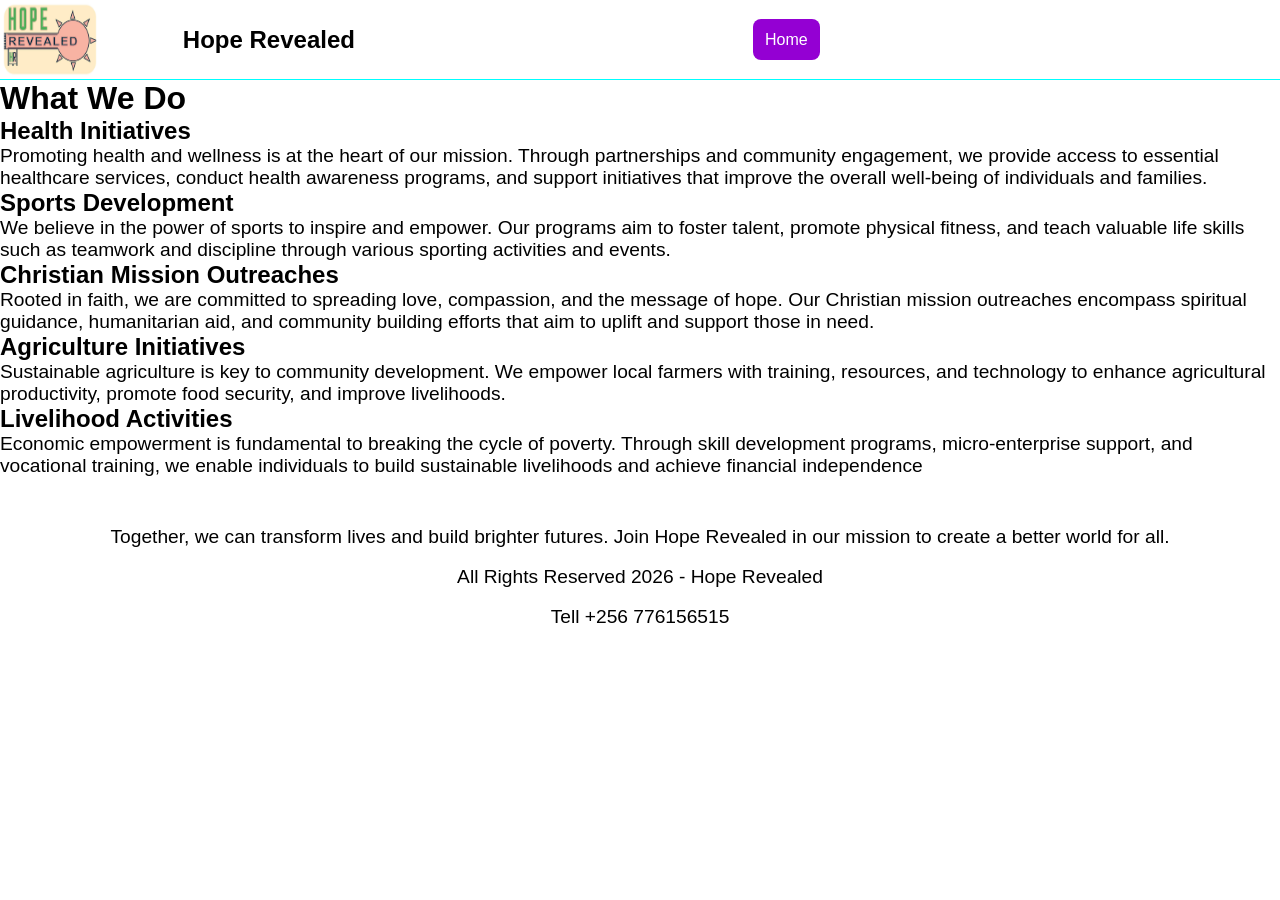
==== src/templates/whatwedo.html @ 0db3e8a1 "new feature" ====
<!DOCTYPE html>
<html lang="en">
  <head>
    <meta charset="UTF-8" />
    <meta name="viewport" content="width=device-width, initial-scale=1.0" />
    <title>What We Do</title>
    <link rel="stylesheet" href="../css/layout.css" />
    <link rel="stylesheet" href="../css/style.css" />
    <link rel="stylesheet" href="../css/mediaqueries.css" />
  </head>
  <body>
    <div class="wrapper">
      <header class="header" id="header">
        <img class="logo" src="../assets/images/logo.jpg" alt="Hope Revealed" />
        <h2>Hope Revealed</h2>
        <ul>
          <li><a href="/index.html">Home</a></li>
        </ul>
      </header>

      <main class="whatwedo">
        <div>
          <h1>What We Do</h1>
        </div>
        <div>
          <h2>Health Initiatives</h2>
          <p>
            Promoting health and wellness is at the heart of our mission.
            Through partnerships and community engagement, we provide access to
            essential healthcare services, conduct health awareness programs,
            and support initiatives that improve the overall well-being of
            individuals and families.
          </p>
        </div>
        <div>
          <h2>Sports Development</h2>
          <p>
            We believe in the power of sports to inspire and empower. Our
            programs aim to foster talent, promote physical fitness, and teach
            valuable life skills such as teamwork and discipline through various
            sporting activities and events.
          </p>
        </div>
        <div>
          <h2>Christian Mission Outreaches</h2>
          <p>
            Rooted in faith, we are committed to spreading love, compassion, and
            the message of hope. Our Christian mission outreaches encompass
            spiritual guidance, humanitarian aid, and community building efforts
            that aim to uplift and support those in need.
          </p>
        </div>
        <div>
          <h2>Agriculture Initiatives</h2>
          <p>
            Sustainable agriculture is key to community development. We empower
            local farmers with training, resources, and technology to enhance
            agricultural productivity, promote food security, and improve
            livelihoods.
          </p>
        </div>
        <div>
          <h2>Livelihood Activities</h2>
          <p>
            Economic empowerment is fundamental to breaking the cycle of
            poverty. Through skill development programs, micro-enterprise
            support, and vocational training, we enable individuals to build
            sustainable livelihoods and achieve financial independence
          </p>
        </div>
      </main>
      <footer class="footer" id="footer">
        <p class="text">
          Together, we can transform lives and build brighter futures. Join Hope
          Revealed in our mission to create a better world for all.
        </p>
        <p class="copyright">
          All Rights Reserved <span class="year"></span> - Hope Revealed
        </p>
        <p class="contactnumber">Tell +256 776156515</p>
      </footer>
    </div>
    <script src="../js/script.js"></script>
  </body>
</html>
---- src/css/layout.css ----
/* LAYOUT */

.wrapper {
  width: 100%;
  height: 100%;
  display: grid;
  grid-template-rows: 80px auto 200px;
}
.header {
  display: grid;
  grid-template-columns: 1fr 3fr 3fr;
  align-items: center;
}
.main {
  display: grid;
  /* grid-template-rows: 6, repeat(1fr); */
}
.footer {
  display: grid;
  grid-template-columns: repeat(1, 1fr);
  align-items: center;
  justify-items: center;
  grid-template-rows: repeat(5, 2fr);
}
.footer p {
  margin: 8px;
}
.footer p.text {
  grid-row: 2;
  text-align: center;
}
.footer p.copyright {
  grid-row: 3;
}
.footer p.contactnumber {
  grid-row: 4;
}


.header h2 {
  width: 100%;
}

.header ul {
  display: grid;
  grid-template-columns: 1fr 1fr 1fr 1fr 1fr;
  justify-items: center;
}

/* SECTIONS */

section.hero {
  width: 100%;
  height: 100vh;
  display: flex;
  align-items: center;
  justify-content: space-around;
}
section.about {
  width: 100%;
  height: 100vh;
  display: grid;
  grid-template-rows: 2fr 1fr 3fr 4fr 1fr;
  justify-items: center;
}

section.about h2 {
  grid-row: 2;
}
section.about p {
  grid-row: 3;
  width: 80%;
  text-align: center;
}
section.about .about-images {
  grid-row: 4 / 5;
  display: grid;
  grid-template-columns: 1fr 1fr 1fr;
  gap: 12px;
  padding: 12px;
}
section.about .about-images img {
  width: 100%;
  height: 100%;
}

section.ourmission {
  width: 100%;
  height: 100%;
  display: grid;
  grid-template-rows: 2fr 1fr 4fr 4fr 1fr;
  grid-template-columns: 4fr 1fr 6fr;
  justify-items: center;
}
section.ourmission h2 {
  grid-row: 2;
  grid-column: 1 / 3;
  width: 100%;
  text-align: center;
}
section.ourmission p {
  grid-row: 3;
  grid-column: 1 / 3;
  width: 100%;
  text-align: center;
}
section.ourmission .our-mission-image {
  grid-row: 1 / 4;
  grid-column: 3;
  width: 100%;
  height: 100%;
}
section.ourmission .our-mission-images {
  grid-row: 4;
  grid-column: 1 / -1;
  display: grid;
  grid-template-columns: 1fr 1fr 1fr 1fr;
  gap: 12px;
  padding: 12px;
}
section.ourmission .our-mission-images img,
section.ourmission .our-mission-image img {
  width: 100%;
  height: 100%;
}

  section.getinvolved {
    width: 100%;
    height: 100vh;
    display: grid;
    grid-template-rows: 2fr 1fr 4fr 4fr 2fr;
    justify-items: center;
  }
  
  section.getinvolved h2 {
    grid-row: 2;
  }
  section.getinvolved p {
    grid-row: 3;
    width: 80%;
    text-align: center;
  }


  section.getinvolved .getinvolved-images {
    grid-row: 4;
    grid-column: 1 / -1;
    display: grid;
    grid-template-columns: 1fr 4fr 4fr 1fr;
    gap: 12px;
    padding: 12px;
  }
  section.getinvolved .getinvolved-images img:nth-child(1) {
    width: 100%;
    height: 100%;
    grid-column: 2;
  }
  section.getinvolved .getinvolved-images img:nth-child(2) {
    width: 100%;
    height: 100%;
    grid-column: 3;
  }



  section.contactus {
    width: 100%;
    height: 100vh;
    display: grid;
    grid-template-rows: 2fr 2fr 1fr 4fr 2fr;
    justify-items: center;
  }
  
  section.contactus h2 {
    grid-row: 3;
  }
  section.contactus p {
    grid-row: 4;
    width: 80%;
    text-align: center;
  }
---- src/css/style.css ----
* {
  font-family: "Dosis", sans-serif;
  scroll-behavior: smooth;
  margin: 0px;
  padding: 0px;
  transition: 0.5s;
}

p {
  font-size: larger;
}

.logo {
  width: 100px;
  height: 100%;
}


.wrapper {
  width: 100%;
}
.header {
  border-bottom: 1px solid cyan;
}
.main {
}
.footer {
  /* height: 10vh; */
}

.header h2 {
    width: 100%;
}

.header ul {
    width: 100%;
    list-style: none;
}
.header ul li a{
    text-decoration: none;
    width: 100%;
    padding: 12px;
    color: white;
    background-color: darkviolet;
    border-radius: 8px;
    
}
.header ul li a:hover{
    background-color: rgb(210, 107, 255);
    scale: 122%;

}


/* SECTIONS */


section.hero {
}
section.about {
    background-color: lightblue;
}

section.about h2 {
}
section.about p {
}
section.about .about-images {
}
section.about .about-images img {
}


section.ourmission {
    background-color: salmon;
}
section.ourmission h2 {
}
section.ourmission p {
}
section.ourmission .our-mission-image {
}
section.ourmission .our-mission-images {
}
section.ourmission .our-mission-images img, section.ourmission .our-mission-image img {
}


section.getinvolved {
    background-color: darkslategrey;
  }

  section.contactus {
    background-color: rgb(28, 163, 96);
  }

/*
@keyframes appear {
    from {
        opacity: 0;
        scale: 0.5;
    }
    to {
        opacity: 1;
        scale: 1;
    }
}

section div {
animation: appear linear;
animation-timeline: view();
animation-range: entry 0% cover 40%;
}

*/
---- src/css/mediaqueries.css ----
/* MEDIA QUERIES */

@media screen and (max-width: 800px) {
  section.ourmission {
    width: 100%;
    height: 100%;
    display: grid;
    grid-template-rows: 100px 50px 200px 200px 1fr 100px;
    grid-template-columns: 4fr 1fr 6fr;
    justify-items: center;
    background-color: rgb(250, 250, 250);
  }
  section.ourmission h2 {
    grid-row: 2;
    grid-column: 1 / 4;
    width: 100%;
    text-align: center;
  }
  section.ourmission p {
    grid-row: 3;
    grid-column: 1 / 4;
    width: 80%;
    text-align: center;
  }
  section.ourmission .our-mission-image {
    grid-row: 4;
    grid-column: 1 / 4;
  }
  section.ourmission .our-mission-images {
    grid-row: 5;
    grid-column: 1 / -1;
    display: grid;
    grid-template-columns: 1fr 1fr;
    gap: 12px;
    padding: 12px;
  }
}
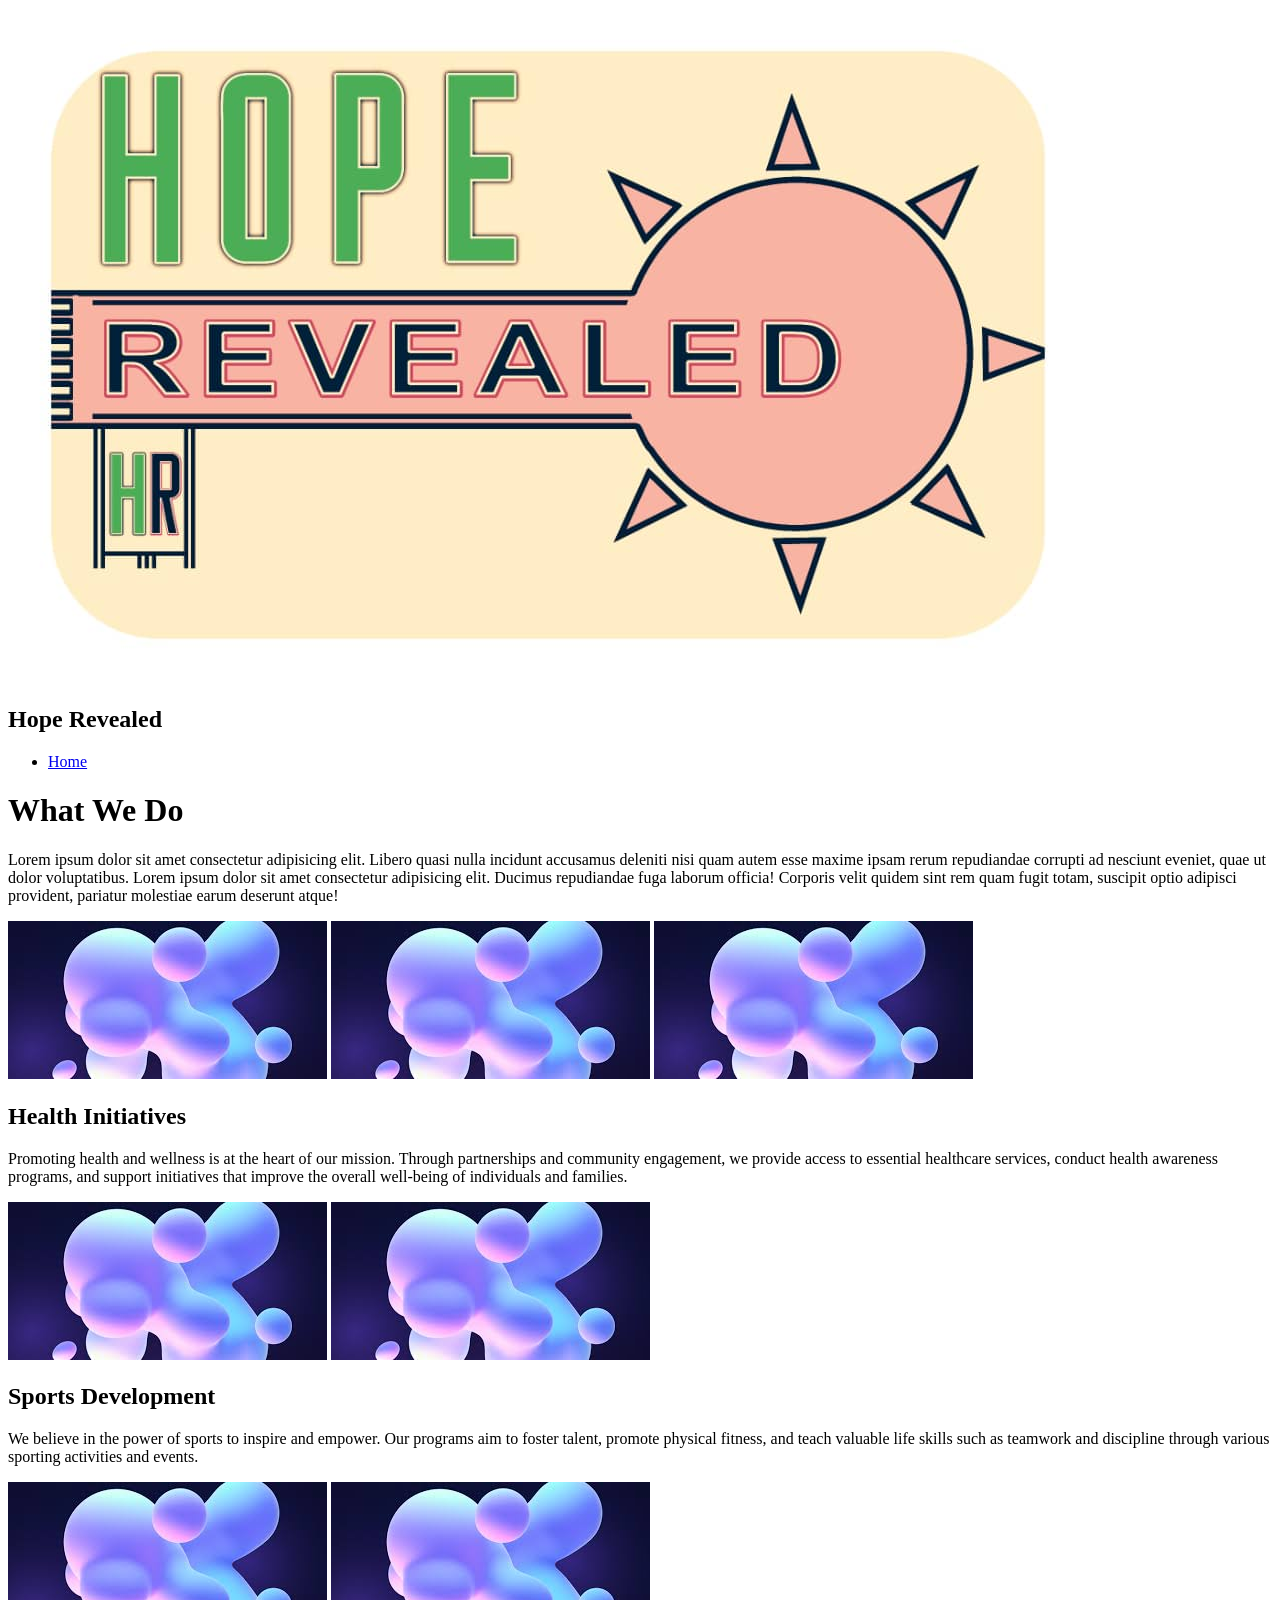
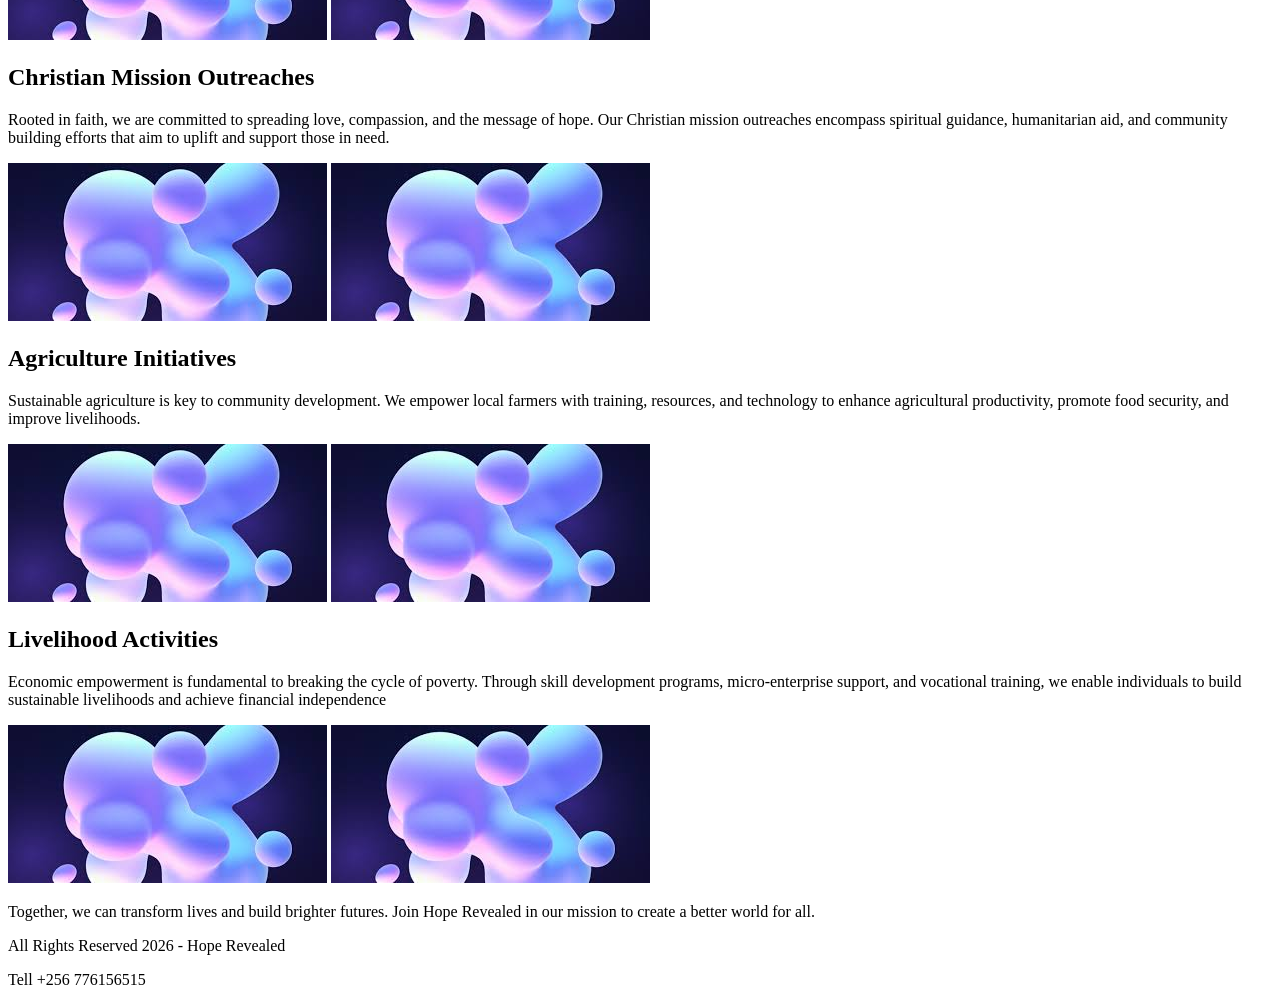
==== commit a76f3f45: "new branch layout" ====
--- a/src/templates/whatwedo.html
+++ b/src/templates/whatwedo.html
@@ -19,10 +19,33 @@
       </header>
 
       <main class="whatwedo">
-        <div>
+        <div class="whatwedohero">
           <h1>What We Do</h1>
+          <p>
+            Lorem ipsum dolor sit amet consectetur adipisicing elit. Libero
+            quasi nulla incidunt accusamus deleniti nisi quam autem esse maxime
+            ipsam rerum repudiandae corrupti ad nesciunt eveniet, quae ut dolor
+            voluptatibus. Lorem ipsum dolor sit amet consectetur adipisicing
+            elit. Ducimus repudiandae fuga laborum officia! Corporis velit
+            quidem sint rem quam fugit totam, suscipit optio adipisci provident,
+            pariatur molestiae earum deserunt atque!
+          </p>
+          <div class="whatwedoimage">
+            <img
+              src="../assets/images/image-place-holder.png"
+              alt="whatwedoimage"
+            />
+            <img
+              src="../assets/images/image-place-holder.png"
+              alt="whatwedoimage"
+            />
+            <img
+              src="../assets/images/image-place-holder.png"
+              alt="whatwedoimage"
+            />
+          </div>
         </div>
-        <div>
+        <div class="whatwedocard">
           <h2>Health Initiatives</h2>
           <p>
             Promoting health and wellness is at the heart of our mission.
@@ -31,8 +54,18 @@
             and support initiatives that improve the overall well-being of
             individuals and families.
           </p>
+          <div class="cardimage">
+            <img
+              src="../assets/images/image-place-holder.png"
+              alt="cardimage"
+            />
+            <img
+              src="../assets/images/image-place-holder.png"
+              alt="cardimage"
+            />
+          </div>
         </div>
-        <div>
+        <div class="whatwedocard">
           <h2>Sports Development</h2>
           <p>
             We believe in the power of sports to inspire and empower. Our
@@ -40,8 +73,18 @@
             valuable life skills such as teamwork and discipline through various
             sporting activities and events.
           </p>
+          <div class="cardimage">
+            <img
+              src="../assets/images/image-place-holder.png"
+              alt="cardimage"
+            />
+            <img
+              src="../assets/images/image-place-holder.png"
+              alt="cardimage"
+            />
+          </div>
         </div>
-        <div>
+        <div class="whatwedocard">
           <h2>Christian Mission Outreaches</h2>
           <p>
             Rooted in faith, we are committed to spreading love, compassion, and
@@ -49,8 +92,18 @@
             spiritual guidance, humanitarian aid, and community building efforts
             that aim to uplift and support those in need.
           </p>
+          <div class="cardimage">
+            <img
+              src="../assets/images/image-place-holder.png"
+              alt="cardimage"
+            />
+            <img
+              src="../assets/images/image-place-holder.png"
+              alt="cardimage"
+            />
+          </div>
         </div>
-        <div>
+        <div class="whatwedocard">
           <h2>Agriculture Initiatives</h2>
           <p>
             Sustainable agriculture is key to community development. We empower
@@ -58,8 +111,18 @@
             agricultural productivity, promote food security, and improve
             livelihoods.
           </p>
+          <div class="cardimage">
+            <img
+              src="../assets/images/image-place-holder.png"
+              alt="cardimage"
+            />
+            <img
+              src="../assets/images/image-place-holder.png"
+              alt="cardimage"
+            />
+          </div>
         </div>
-        <div>
+        <div class="whatwedocard">
           <h2>Livelihood Activities</h2>
           <p>
             Economic empowerment is fundamental to breaking the cycle of
@@ -67,6 +130,16 @@
             support, and vocational training, we enable individuals to build
             sustainable livelihoods and achieve financial independence
           </p>
+          <div class="cardimage">
+            <img
+              src="../assets/images/image-place-holder.png"
+              alt="cardimage"
+            />
+            <img
+              src="../assets/images/image-place-holder.png"
+              alt="cardimage"
+            />
+          </div>
         </div>
       </main>
       <footer class="footer" id="footer">
